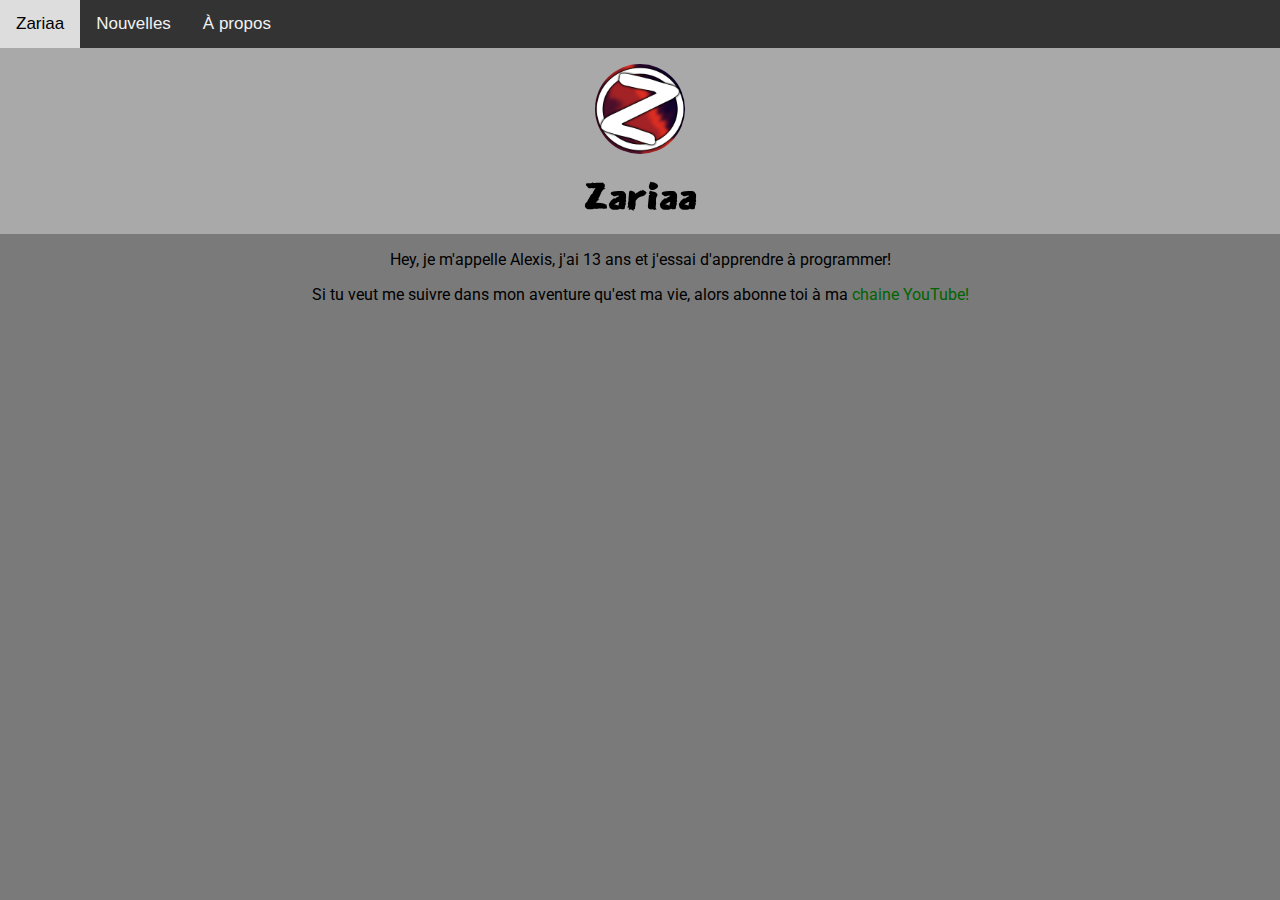
==== index.html @ 1af2cb77 "Updated website" ====
<!doctype html>
<html lang="en">

<head>
    <!-- Required meta tags -->
    <meta charset="utf-8">
    <meta name="viewport" content="width=device-width, initial-scale=1, shrink-to-fit=no">
    <link rel="stylesheet" href="css/style.css">
    <link rel="shortcut icon" href="pfp.png" type="image/png">
    <title>Cours #1</title>
</head>

<body>

    <div class="topnav">
        <a href="index.html" class="Logo">Zariaa</a>
        <a href="news.html">Nouvelles</a>
        <a href="about.html">À propos</a>
    </div>
    <div class="top">
        <br>
        <br>
        <br>
        <div id="pfp">
            <img src="pfp.png" alt="L'image est indisponible pour le moment" class="pfp">
        </div>
        <div class="name">
            <h2>Zariaa</h2>
        </div>
    </div>
    <div class="pres">
        <p>Hey, je m'appelle Alexis, j'ai 13 ans et j'essai d'apprendre à programmer!</p>
        <p>Si tu veut me suivre dans mon aventure qu'est ma vie, alors abonne toi à ma <a
                href="https://www.youtube.com/channel/UC4VM0Jb9WoNzlYbJlvsiGRA" class="yt_channel"
                target="_blank">chaine YouTube!</a></p>
    </div>

    

</body>

</html>
---- css/style.css ----
@import url('https://fonts.googleapis.com/css2?family=Roboto&display=swap');
@import url('https://fonts.googleapis.com/css2?family=East+Sea+Dokdo&display=swap');

body {
    font-family: 'Roboto', sans-serif;
    background-color: darkgrey;
}

/* Add a black background color to the top navigation */
.topnav {
    background-color: #333;
    overflow: hidden;
  }
  
  /* Style the links inside the navigation bar */
  .topnav a {
    float: left;
    color: #f2f2f2;
    text-align: center;
    padding: 14px 16px;
    text-decoration: none;
    font-size: 17px;
  }
  
  /* Change the color of links on hover */
  .topnav a:hover {
    background-color: #ddd;
    color: black;
  }
  
  /* Add a color to the active/current link */
  .topnav a.active {
    background-color: #4CAF50;
    color: white;
  }
.header a.logo {
    font-size: 25px;
    font-weight: bold;
  }
.pfp {
    border-radius: 50%;
    display: block;
    margin-left: auto;
    margin-right: auto;
    margin-top: 10px;
    width: 7%;
}
.name {
    text-align: center;
    font-family: 'East Sea Dokdo', cursive;
    font-size: 40px;
}
.pres {
    text-align: center;
    font-family: 'Roboto', sans-serif;
}
.yt_channel {
    text-decoration: none;
    color: darkgreen;
}
body {
    margin: 0;
    font-family: Arial, Helvetica, sans-serif;
    background-color: rgb(122, 122, 122);
}
  
  .topnav {
    overflow: hidden;
    background-color: #333;
  }
  
  .topnav a {
    float: left;
    color: #f2f2f2;
    text-align: center;
    padding: 14px 16px;
    text-decoration: none;
    font-size: 17px;
  }
  
  .topnav a:hover {
    background-color: #ddd;
    color: black;
  }
  
  .topnav a.active {
    background-color: #4CAF50;
    color: white;
  }
  .card {
    margin: auto; /* Added */
    float: none; /* Added */
    margin-top: 10px; /* Added */
}
h2 {
    margin-top: 5px;
    margin-bottom: 5px;
}
.top {
    background-color: darkgrey;
}
.topnav {
    position: fixed;
    top: 0%;
    width: 100%;
}
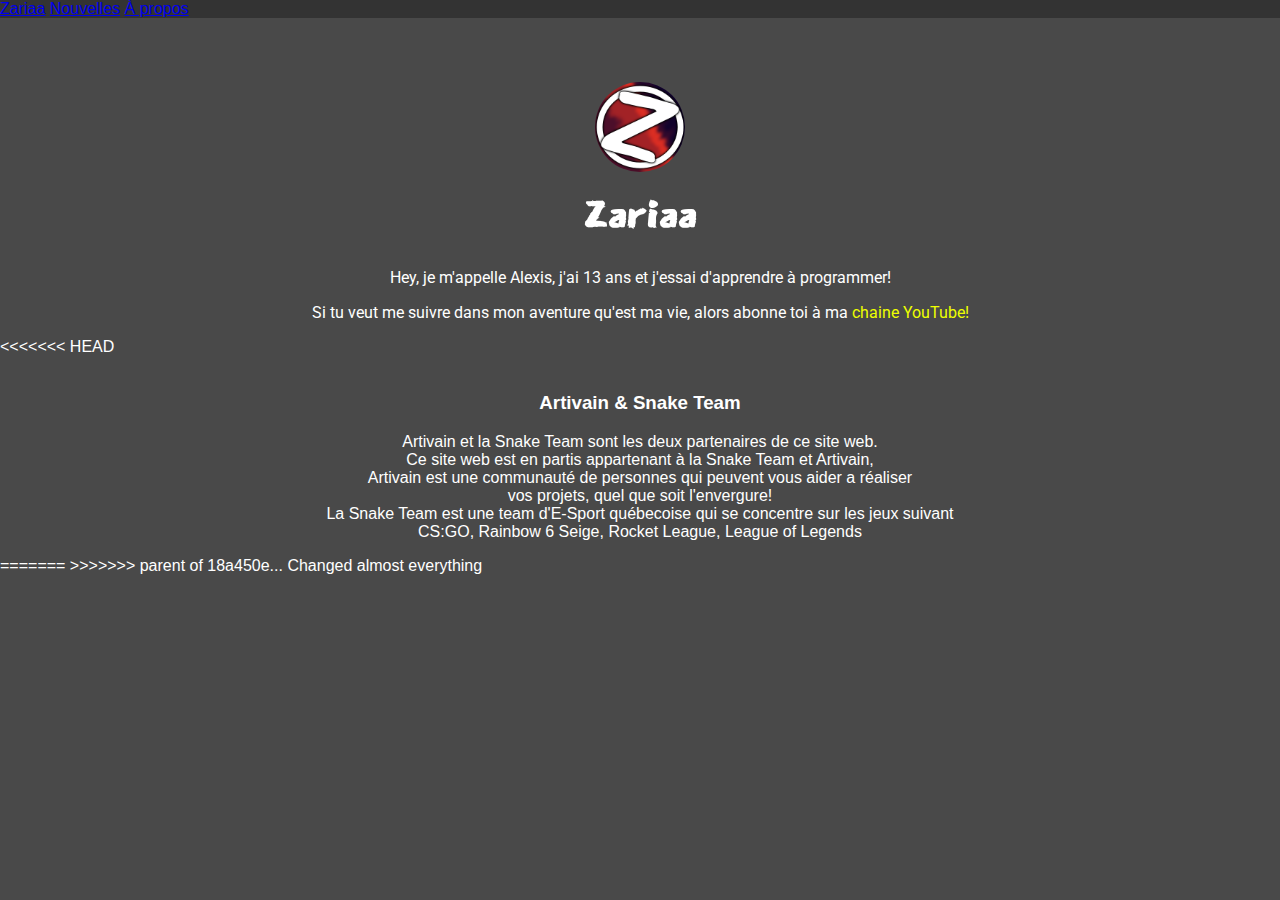
==== commit ad74a3a6: "Commited web design changes" ====
--- a/index.html
+++ b/index.html
@@ -34,9 +34,25 @@
                 href="https://www.youtube.com/channel/UC4VM0Jb9WoNzlYbJlvsiGRA" class="yt_channel"
                 target="_blank">chaine YouTube!</a></p>
     </div>
+<<<<<<< HEAD
+    <br>
+    <br>
+    <div class="partners">
+        <h3>Artivain & Snake Team</h3>
+        <p>Artivain et la Snake Team sont les deux partenaires de ce site web.<br>Ce site web est en partis appartenant à la Snake Team et Artivain,<br>Artivain est une communauté de personnes qui peuvent vous aider a réaliser<br>vos projets, quel que soit l'envergure!<br>La Snake Team est une team d'E-Sport québecoise qui se concentre sur les jeux suivant<br>CS:GO, Rainbow 6 Seige, Rocket League, League of Legends</p>
+    </div>
+
+    <!-- Optional JavaScript -->
+    <!-- jQuery first, then Popper.js, then Bootstrap JS -->
+    <script src="https://code.jquery.com/jquery-3.3.1.slim.min.js" integrity="sha384-q8i/X+965DzO0rT7abK41JStQIAqVgRVzpbzo5smXKp4YfRvH+8abtTE1Pi6jizo" crossorigin="anonymous"></script>
+    <script src="https://cdnjs.cloudflare.com/ajax/libs/popper.js/1.14.7/umd/popper.min.js" integrity="sha384-UO2eT0CpHqdSJQ6hJty5KVphtPhzWj9WO1clHTMGa3JDZwrnQq4sF86dIHNDz0W1" crossorigin="anonymous"></script>
+    <script src="https://stackpath.bootstrapcdn.com/bootstrap/4.3.1/js/bootstrap.min.js" integrity="sha384-JjSmVgyd0p3pXB1rRibZUAYoIIy6OrQ6VrjIEaFf/nJGzIxFDsf4x0xIM+B07jRM" crossorigin="anonymous"></script>
+  </body>
+=======
 
     
 
 </body>
 
+>>>>>>> parent of 18a450e... Changed almost everything
 </html>--- a/css/style.css
+++ b/css/style.css
@@ -4,34 +4,13 @@
 body {
     font-family: 'Roboto', sans-serif;
     background-color: darkgrey;
+    color: white;
 }
 
 /* Add a black background color to the top navigation */
 .topnav {
     background-color: #333;
     overflow: hidden;
-  }
-  
-  /* Style the links inside the navigation bar */
-  .topnav a {
-    float: left;
-    color: #f2f2f2;
-    text-align: center;
-    padding: 14px 16px;
-    text-decoration: none;
-    font-size: 17px;
-  }
-  
-  /* Change the color of links on hover */
-  .topnav a:hover {
-    background-color: #ddd;
-    color: black;
-  }
-  
-  /* Add a color to the active/current link */
-  .topnav a.active {
-    background-color: #4CAF50;
-    color: white;
   }
 .header a.logo {
     font-size: 25px;
@@ -56,38 +35,14 @@
 }
 .yt_channel {
     text-decoration: none;
-    color: darkgreen;
+    color: rgb(238, 255, 0);
 }
 body {
     margin: 0;
     font-family: Arial, Helvetica, sans-serif;
-    background-color: rgb(122, 122, 122);
+    background-color: rgb(73, 73, 73);
 }
-  
-  .topnav {
-    overflow: hidden;
-    background-color: #333;
-  }
-  
-  .topnav a {
-    float: left;
-    color: #f2f2f2;
-    text-align: center;
-    padding: 14px 16px;
-    text-decoration: none;
-    font-size: 17px;
-  }
-  
-  .topnav a:hover {
-    background-color: #ddd;
-    color: black;
-  }
-  
-  .topnav a.active {
-    background-color: #4CAF50;
-    color: white;
-  }
-  .card {
+.card {
     margin: auto; /* Added */
     float: none; /* Added */
     margin-top: 10px; /* Added */
@@ -96,11 +51,7 @@
     margin-top: 5px;
     margin-bottom: 5px;
 }
-.top {
-    background-color: darkgrey;
-}
-.topnav {
-    position: fixed;
-    top: 0%;
-    width: 100%;
+.partners {
+  text-align: center;
+  margin-top: 10px;
 }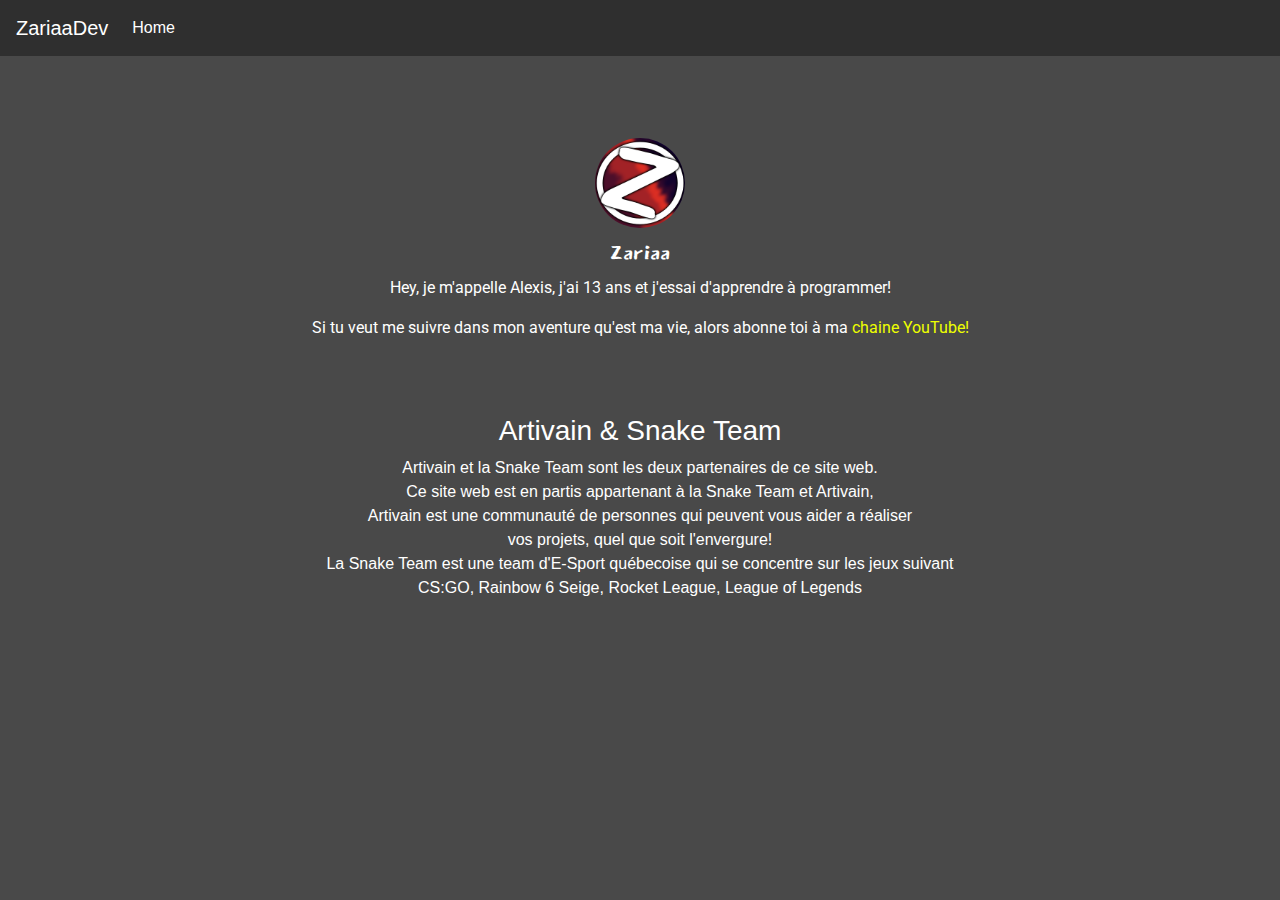
==== commit 296e85f4: "Details" ====
--- a/index.html
+++ b/index.html
@@ -1,22 +1,27 @@
 <!doctype html>
 <html lang="en">
-
-<head>
+  <head>
+    <title>Zariaa | Home</title>
     <!-- Required meta tags -->
     <meta charset="utf-8">
     <meta name="viewport" content="width=device-width, initial-scale=1, shrink-to-fit=no">
+    <link rel="shortcut icon" href="pfp.png" type="image/x-icon">
+    <!-- Bootstrap CSS -->
+    <link rel="stylesheet" href="https://stackpath.bootstrapcdn.com/bootstrap/4.3.1/css/bootstrap.min.css" integrity="sha384-ggOyR0iXCbMQv3Xipma34MD+dH/1fQ784/j6cY/iJTQUOhcWr7x9JvoRxT2MZw1T" crossorigin="anonymous">
     <link rel="stylesheet" href="css/style.css">
-    <link rel="shortcut icon" href="pfp.png" type="image/png">
-    <title>Cours #1</title>
 </head>
-
-<body>
-
-    <div class="topnav">
-        <a href="index.html" class="Logo">Zariaa</a>
-        <a href="news.html">Nouvelles</a>
-        <a href="about.html">À propos</a>
-    </div>
+  <body>
+    <nav class="navbar navbar-expand-sm navbar-dark" style="background-color: #2f2f2f;">
+        <a class="navbar-brand" href="#">ZariaaDev</a>
+        <button class="navbar-toggler d-lg-none" type="button" data-toggle="collapse" data-target="#collapsibleNavId" aria-controls="collapsibleNavId"
+            aria-expanded="false" aria-label="Toggle navigation"></button>
+        <div class="collapse navbar-collapse" id="collapsibleNavId">
+            <ul class="navbar-nav mr-auto mt-2 mt-lg-0">
+                <li class="nav-item active">
+                    <a class="nav-link" href="#">Home <span class="sr-only">(current)</span></a>
+                </li>
+        </div>
+    </nav>
     <div class="top">
         <br>
         <br>
@@ -34,7 +39,6 @@
                 href="https://www.youtube.com/channel/UC4VM0Jb9WoNzlYbJlvsiGRA" class="yt_channel"
                 target="_blank">chaine YouTube!</a></p>
     </div>
-<<<<<<< HEAD
     <br>
     <br>
     <div class="partners">
@@ -48,11 +52,4 @@
     <script src="https://cdnjs.cloudflare.com/ajax/libs/popper.js/1.14.7/umd/popper.min.js" integrity="sha384-UO2eT0CpHqdSJQ6hJty5KVphtPhzWj9WO1clHTMGa3JDZwrnQq4sF86dIHNDz0W1" crossorigin="anonymous"></script>
     <script src="https://stackpath.bootstrapcdn.com/bootstrap/4.3.1/js/bootstrap.min.js" integrity="sha384-JjSmVgyd0p3pXB1rRibZUAYoIIy6OrQ6VrjIEaFf/nJGzIxFDsf4x0xIM+B07jRM" crossorigin="anonymous"></script>
   </body>
-=======
-
-    
-
-</body>
-
->>>>>>> parent of 18a450e... Changed almost everything
 </html>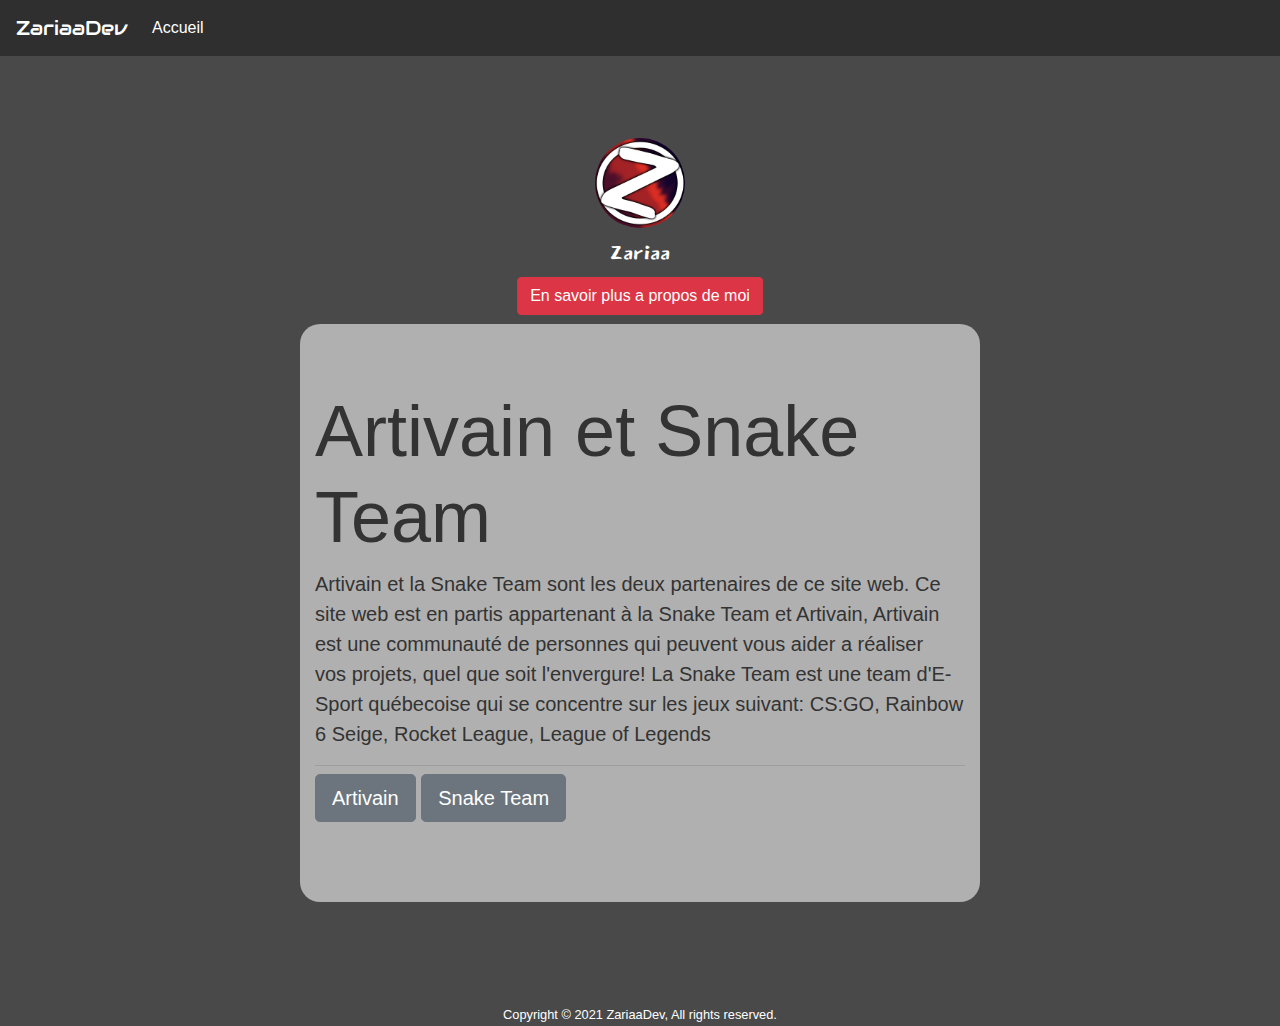
==== commit c508c156: "changed look" ====
--- a/index.html
+++ b/index.html
@@ -12,13 +12,13 @@
 </head>
   <body>
     <nav class="navbar navbar-expand-sm navbar-dark" style="background-color: #2f2f2f;">
-        <a class="navbar-brand" href="#">ZariaaDev</a>
+        <a class="navbar-brand nav-logo" href="#">ZariaaDev</a>
         <button class="navbar-toggler d-lg-none" type="button" data-toggle="collapse" data-target="#collapsibleNavId" aria-controls="collapsibleNavId"
             aria-expanded="false" aria-label="Toggle navigation"></button>
         <div class="collapse navbar-collapse" id="collapsibleNavId">
             <ul class="navbar-nav mr-auto mt-2 mt-lg-0">
                 <li class="nav-item active">
-                    <a class="nav-link" href="#">Home <span class="sr-only">(current)</span></a>
+                    <a class="nav-link" href="#">Accueil <span class="sr-only">(current)</span></a>
                 </li>
         </div>
     </nav>
@@ -33,23 +33,51 @@
             <h2>Zariaa</h2>
         </div>
     </div>
-    <div class="pres">
-        <p>Hey, je m'appelle Alexis, j'ai 13 ans et j'essai d'apprendre à programmer!</p>
-        <p>Si tu veut me suivre dans mon aventure qu'est ma vie, alors abonne toi à ma <a
-                href="https://www.youtube.com/channel/UC4VM0Jb9WoNzlYbJlvsiGRA" class="yt_channel"
-                target="_blank">chaine YouTube!</a></p>
-    </div>
+    <!-- Button trigger modal -->
+    <button type="button" class="btn btn-danger btn-center" data-toggle="modal" data-target="#exampleModal">
+        En savoir plus a propos de moi
+      </button>
+      
+      <!-- Modal -->
+      <div class="modal fade" id="exampleModal" tabindex="-1" role="dialog" aria-labelledby="exampleModalLabel" aria-hidden="true">
+        <div class="modal-dialog" role="document">
+          <div class="modal-content">
+            <div class="modal-header">
+              <h5 class="modal-title" id="exampleModalLabel">À propos</h5>
+              <button type="button" class="close" data-dismiss="modal" aria-label="Close">
+                <span aria-hidden="true">&times;</span>
+              </button>
+            </div>
+            <div class="modal-body">
+                Hey, je m'appelle Alexis, j'ai 13 ans et j'essai d'apprendre à programmer!<br>
+                Si tu veut me suivre dans mon aventure qu'est ma vie, alors abonne toi à ma <a href="https://www.youtube.com/channel/UC4VM0Jb9WoNzlYbJlvsiGRA" class="yt_channel" target="_blank">chaine YouTube!</a>
+            </div>
+            <div class="modal-footer">
+              <button type="button" class="btn btn-secondary" data-dismiss="modal">Fermer</button>
+            </div>
+          </div>
+        </div>
+      </div>
     <br>
     <br>
-    <div class="partners">
-        <h3>Artivain & Snake Team</h3>
-        <p>Artivain et la Snake Team sont les deux partenaires de ce site web.<br>Ce site web est en partis appartenant à la Snake Team et Artivain,<br>Artivain est une communauté de personnes qui peuvent vous aider a réaliser<br>vos projets, quel que soit l'envergure!<br>La Snake Team est une team d'E-Sport québecoise qui se concentre sur les jeux suivant<br>CS:GO, Rainbow 6 Seige, Rocket League, League of Legends</p>
+    <div class="jumbotron jumbotron-fluid jumbo">
+        <div class="container">
+            <h1 class="display-3">Artivain et Snake Team</h1>
+            <p class="lead">Artivain et la Snake Team sont les deux partenaires de ce site web. Ce site web est en partis appartenant à la Snake Team et Artivain, Artivain est une communauté de personnes qui peuvent vous aider a réaliser<br>vos projets, quel que soit l'envergure! La Snake Team est une team d'E-Sport québecoise qui se concentre sur les jeux suivant: CS:GO, Rainbow 6 Seige, Rocket League, League of Legends</p>
+            <hr class="my-2">
+            <p class="lead">
+                <a class="btn btn-primary btn-lg btn-secondary" href="https://artivain.tk" role="button">Artivain</a>
+                <a class="btn btn-primary btn-lg btn-secondary" href="https://snaketeam.tk" role="button">Snake Team</a>
+            </p>
+        </div>
     </div>
-
     <!-- Optional JavaScript -->
     <!-- jQuery first, then Popper.js, then Bootstrap JS -->
     <script src="https://code.jquery.com/jquery-3.3.1.slim.min.js" integrity="sha384-q8i/X+965DzO0rT7abK41JStQIAqVgRVzpbzo5smXKp4YfRvH+8abtTE1Pi6jizo" crossorigin="anonymous"></script>
     <script src="https://cdnjs.cloudflare.com/ajax/libs/popper.js/1.14.7/umd/popper.min.js" integrity="sha384-UO2eT0CpHqdSJQ6hJty5KVphtPhzWj9WO1clHTMGa3JDZwrnQq4sF86dIHNDz0W1" crossorigin="anonymous"></script>
     <script src="https://stackpath.bootstrapcdn.com/bootstrap/4.3.1/js/bootstrap.min.js" integrity="sha384-JjSmVgyd0p3pXB1rRibZUAYoIIy6OrQ6VrjIEaFf/nJGzIxFDsf4x0xIM+B07jRM" crossorigin="anonymous"></script>
   </body>
+ <footer>
+    <small>Copyright &#169;	2021 ZariaaDev, All rights reserved.</small>
+ </footer>
 </html>--- a/css/style.css
+++ b/css/style.css
@@ -1,5 +1,6 @@
 @import url('https://fonts.googleapis.com/css2?family=Roboto&display=swap');
 @import url('https://fonts.googleapis.com/css2?family=East+Sea+Dokdo&display=swap');
+@import url('https://fonts.googleapis.com/css2?family=Audiowide&display=swap');
 
 body {
     font-family: 'Roboto', sans-serif;
@@ -35,7 +36,7 @@
 }
 .yt_channel {
     text-decoration: none;
-    color: rgb(238, 255, 0);
+    color: darkgreen;
 }
 body {
     margin: 0;
@@ -54,4 +55,33 @@
 .partners {
   text-align: center;
   margin-top: 10px;
+}
+.jumbo {
+    color: #333;
+    margin-left: 300px;
+    margin-right: 300px;
+    border-radius: 20px;
+    background-color: #b0b0b0;
+}
+.modal-title {
+    color: #333;
+}
+.modal-body {
+    color: #333;
+}
+.btn-center {
+    margin: 0;
+    position: absolute;
+    margin-top: 20px;
+    margin-bottom: 20px;
+    left: 50%;
+    -ms-transform: translate(-50%, -50%);
+    transform: translate(-50%, -50%);
+}
+.nav-logo {
+    font-family: 'Audiowide', cursive;
+}
+footer {
+    text-align: center;
+    margin-top: 100px;
 }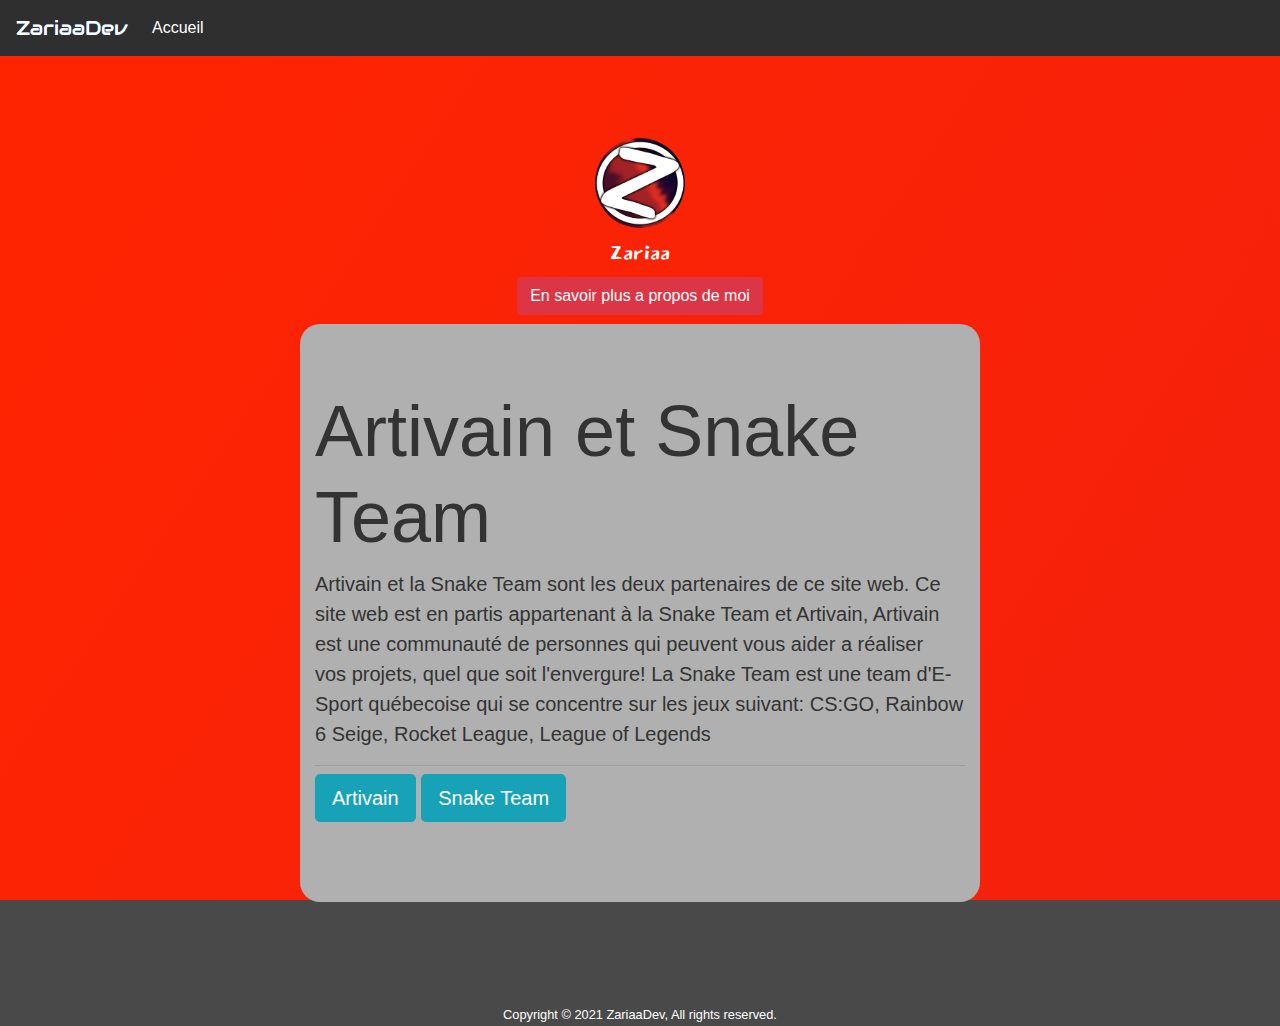
==== commit 7b39fb85: "added some background and some js" ====
--- a/index.html
+++ b/index.html
@@ -8,9 +8,11 @@
     <link rel="shortcut icon" href="pfp.png" type="image/x-icon">
     <!-- Bootstrap CSS -->
     <link rel="stylesheet" href="https://stackpath.bootstrapcdn.com/bootstrap/4.3.1/css/bootstrap.min.css" integrity="sha384-ggOyR0iXCbMQv3Xipma34MD+dH/1fQ784/j6cY/iJTQUOhcWr7x9JvoRxT2MZw1T" crossorigin="anonymous">
-    <link rel="stylesheet" href="css/style.css">
+    <link rel="stylesheet" href="style.css">
+    <script src="main.js"></script>
 </head>
   <body>
+    <div class="wrapper">
     <nav class="navbar navbar-expand-sm navbar-dark" style="background-color: #2f2f2f;">
         <a class="navbar-brand nav-logo" href="#">ZariaaDev</a>
         <button class="navbar-toggler d-lg-none" type="button" data-toggle="collapse" data-target="#collapsibleNavId" aria-controls="collapsibleNavId"
@@ -62,22 +64,25 @@
     <br>
     <div class="jumbotron jumbotron-fluid jumbo">
         <div class="container">
-            <h1 class="display-3">Artivain et Snake Team</h1>
+          <div class="jumbo-container">
+            <h1 class="display-3 jumbo-title">Artivain et Snake Team</h1>
             <p class="lead">Artivain et la Snake Team sont les deux partenaires de ce site web. Ce site web est en partis appartenant à la Snake Team et Artivain, Artivain est une communauté de personnes qui peuvent vous aider a réaliser<br>vos projets, quel que soit l'envergure! La Snake Team est une team d'E-Sport québecoise qui se concentre sur les jeux suivant: CS:GO, Rainbow 6 Seige, Rocket League, League of Legends</p>
             <hr class="my-2">
             <p class="lead">
-                <a class="btn btn-primary btn-lg btn-secondary" href="https://artivain.tk" role="button">Artivain</a>
-                <a class="btn btn-primary btn-lg btn-secondary" href="https://snaketeam.tk" role="button">Snake Team</a>
+                <a class="btn btn-primary btn-lg btn-info" href="https://artivain.tk" role="button">Artivain</a>
+                <a class="btn btn-primary btn-lg btn-info" href="https://snaketeam.tk" role="button">Snake Team</a>
             </p>
+          </div>
         </div>
     </div>
+    <footer>
+      <small>Copyright &#169;	2021 ZariaaDev, All rights reserved.</small>
+   </footer>
+  </div>
     <!-- Optional JavaScript -->
     <!-- jQuery first, then Popper.js, then Bootstrap JS -->
     <script src="https://code.jquery.com/jquery-3.3.1.slim.min.js" integrity="sha384-q8i/X+965DzO0rT7abK41JStQIAqVgRVzpbzo5smXKp4YfRvH+8abtTE1Pi6jizo" crossorigin="anonymous"></script>
     <script src="https://cdnjs.cloudflare.com/ajax/libs/popper.js/1.14.7/umd/popper.min.js" integrity="sha384-UO2eT0CpHqdSJQ6hJty5KVphtPhzWj9WO1clHTMGa3JDZwrnQq4sF86dIHNDz0W1" crossorigin="anonymous"></script>
     <script src="https://stackpath.bootstrapcdn.com/bootstrap/4.3.1/js/bootstrap.min.js" integrity="sha384-JjSmVgyd0p3pXB1rRibZUAYoIIy6OrQ6VrjIEaFf/nJGzIxFDsf4x0xIM+B07jRM" crossorigin="anonymous"></script>
   </body>
- <footer>
-    <small>Copyright &#169;	2021 ZariaaDev, All rights reserved.</small>
- </footer>
 </html>--- a/style.css
+++ b/style.css
@@ -0,0 +1,140 @@
+@import url('https://fonts.googleapis.com/css2?family=Roboto&display=swap');
+@import url('https://fonts.googleapis.com/css2?family=East+Sea+Dokdo&display=swap');
+@import url('https://fonts.googleapis.com/css2?family=Audiowide&display=swap');
+
+body {
+    font-family: 'Roboto', sans-serif;
+    background-color: darkgrey;
+    color: white;
+}
+
+/* Add a black background color to the top navigation */
+.topnav {
+    background-color: #333;
+    overflow: hidden;
+  }
+.header a.logo {
+    font-size: 25px;
+    font-weight: bold;
+  }
+.pfp {
+    border-radius: 50%;
+    display: block;
+    margin-left: auto;
+    margin-right: auto;
+    margin-top: 10px;
+    width: 7%;
+}
+.name {
+    text-align: center;
+    font-family: 'East Sea Dokdo', cursive;
+    font-size: 40px;
+}
+.pres {
+    text-align: center;
+    font-family: 'Roboto', sans-serif;
+}
+.yt_channel {
+    text-decoration: none;
+    color: darkgreen;
+}
+body {
+    margin: 0;
+    font-family: Arial, Helvetica, sans-serif;
+    background-color: rgb(73, 73, 73);
+}
+.card {
+    margin: auto; /* Added */
+    float: none; /* Added */
+    margin-top: 10px; /* Added */
+}
+h2 {
+    margin-top: 5px;
+    margin-bottom: 5px;
+}
+.partners {
+  text-align: center;
+  margin-top: 10px;
+}
+.jumbo-container {
+    color: #333;
+}
+.jumbo {
+    background-color: #b0b0b0;
+    margin-left: 300px;
+    margin-right: 300px;
+    border-radius: 20px;
+}
+.modal-title {
+    color: #333;
+}
+.modal-body {
+    color: #333;
+}
+.btn-center {
+    margin: 0;
+    position: absolute;
+    margin-top: 20px;
+    margin-bottom: 20px;
+    left: 50%;
+    -ms-transform: translate(-50%, -50%);
+    transform: translate(-50%, -50%);
+}
+footer {
+    text-align: center;
+    margin-top: 100px;
+}
+.wrapper { 
+    height: 100%;
+    width: 100%;
+    left:0;
+    right: 0;
+    top: 0;
+    bottom: 0;
+    position: absolute;
+  background: linear-gradient(124deg, #ff2400, #e81d1d, #e8b71d, #e3e81d, #1de840, #1ddde8, #2b1de8, #dd00f3, #dd00f3);
+  background-size: 1800% 1800%;
+  
+  -webkit-animation: rainbow 18s ease infinite;
+  -z-animation: rainbow 18s ease infinite;
+  -o-animation: rainbow 18s ease infinite;
+    animation: rainbow 18s ease infinite;}
+  
+  @-webkit-keyframes rainbow {
+      0%{background-position:0% 82%}
+      50%{background-position:100% 19%}
+      100%{background-position:0% 82%}
+  }
+  @-moz-keyframes rainbow {
+      0%{background-position:0% 82%}
+      50%{background-position:100% 19%}
+      100%{background-position:0% 82%}
+  }
+  @-o-keyframes rainbow {
+      0%{background-position:0% 82%}
+      50%{background-position:100% 19%}
+      100%{background-position:0% 82%}
+  }
+  @keyframes rainbow { 
+      0%{background-position:0% 82%}
+      50%{background-position:100% 19%}
+      100%{background-position:0% 82%}
+  }
+  .nav-logo {
+    background: linear-gradient(to right, #6666ff, #0099ff , #00ff00, #ff3399, #6666ff);
+    -webkit-background-clip: text;
+    background-clip: text;
+    color: transparent;
+    animation: rainbow_animation 6s ease-in-out infinite;
+    background-size: 400% 100%;
+    font-family: 'Audiowide', cursive;
+}
+@keyframes rainbow_animation {
+    0%,100% {
+        background-position: 0 0;
+    }
+
+    50% {
+        background-position: 100% 0;
+    }
+}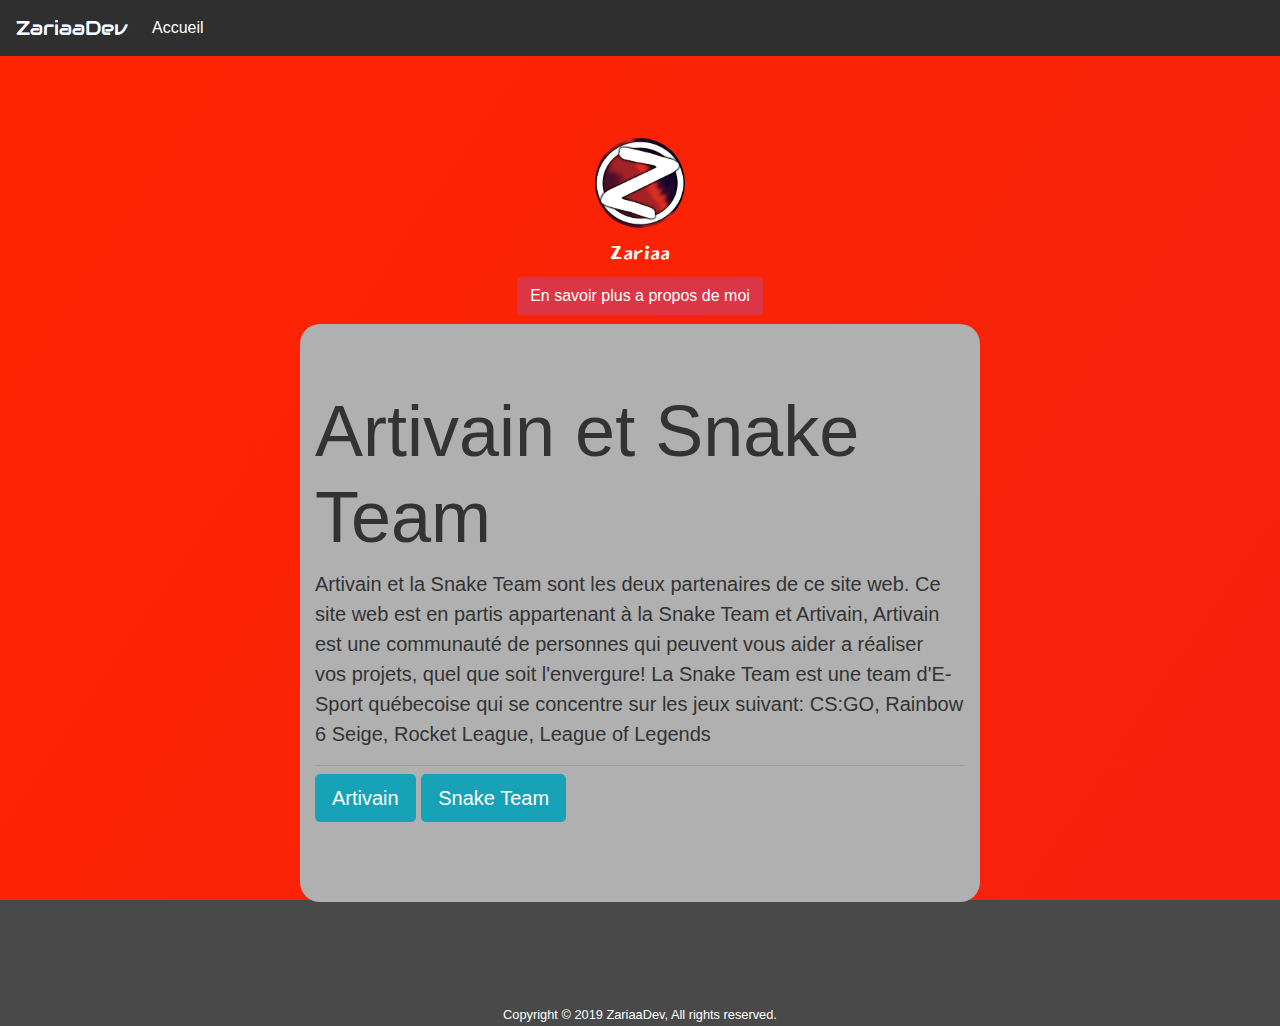
==== commit a53c64f8: "Update index.html" ====
--- a/index.html
+++ b/index.html
@@ -76,7 +76,7 @@
         </div>
     </div>
     <footer>
-      <small>Copyright &#169;	2021 ZariaaDev, All rights reserved.</small>
+      <small>Copyright &#169;	2019 ZariaaDev, All rights reserved.</small>
    </footer>
   </div>
     <!-- Optional JavaScript -->
@@ -85,4 +85,4 @@
     <script src="https://cdnjs.cloudflare.com/ajax/libs/popper.js/1.14.7/umd/popper.min.js" integrity="sha384-UO2eT0CpHqdSJQ6hJty5KVphtPhzWj9WO1clHTMGa3JDZwrnQq4sF86dIHNDz0W1" crossorigin="anonymous"></script>
     <script src="https://stackpath.bootstrapcdn.com/bootstrap/4.3.1/js/bootstrap.min.js" integrity="sha384-JjSmVgyd0p3pXB1rRibZUAYoIIy6OrQ6VrjIEaFf/nJGzIxFDsf4x0xIM+B07jRM" crossorigin="anonymous"></script>
   </body>
-</html>+</html>
